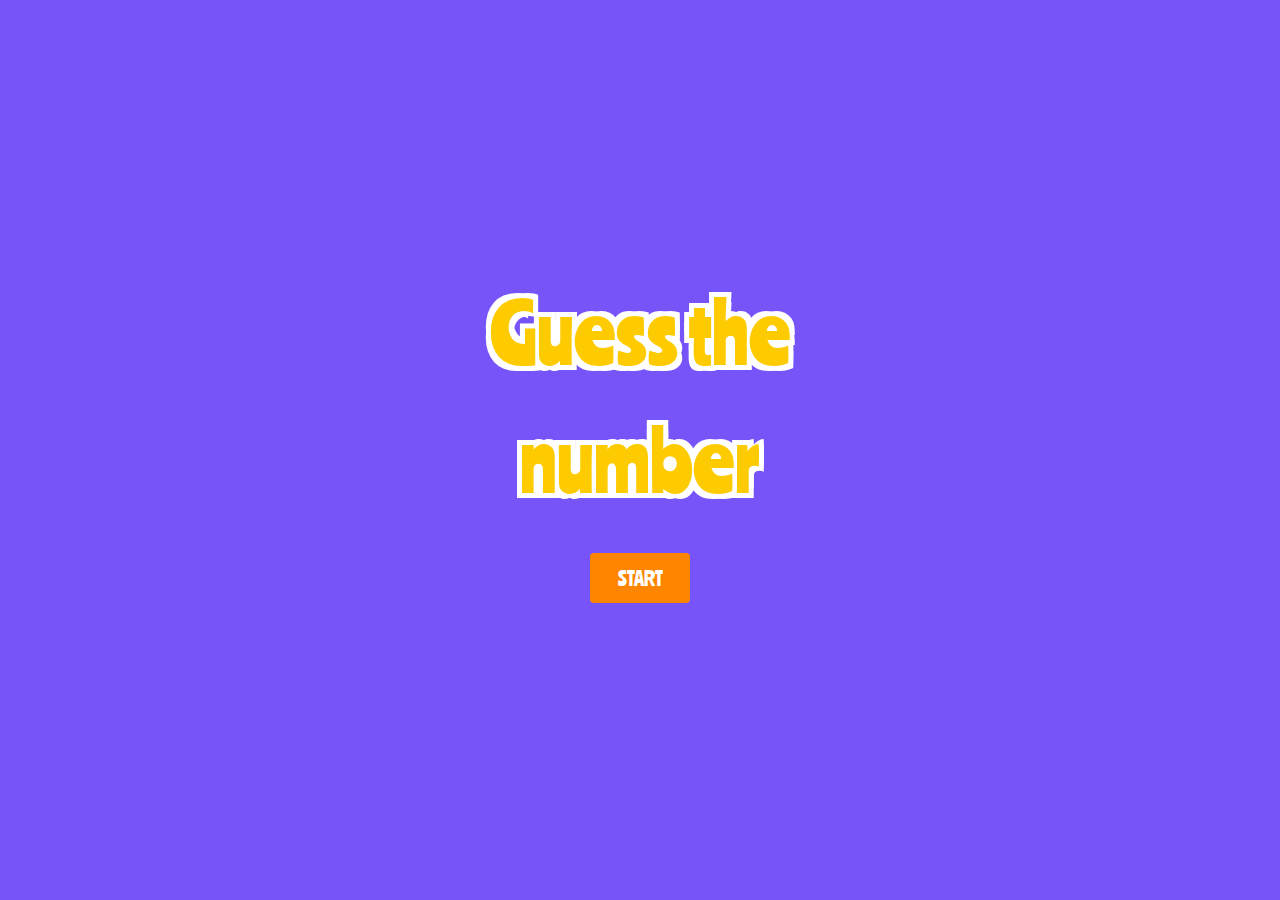
==== index.html @ b00075de "Add files via upload" ====
<!DOCTYPE html>
<html lang="en">

<head>
    <meta charset="UTF-8">
    <meta name="viewport" content="width=device-width, initial-scale=1.0">
    <link rel="stylesheet" href="style.css">
    <title>Guess It</title>
</head>

<body>
    <div class="container">
        <div class="logo">
            Guess the number
        </div>

        <div class="button" id="start">START</div>
        <script src="./app.js"></script>
    </div>
</body>

</html>
---- style.css ----
@import url('https://fonts.googleapis.com/css2?family=Ranchers&display=swap');

* {
    margin: 0;
    padding: 0;
    box-sizing: border-box;
}

.container {
    background-image: URL("https://i1.faceprep.in/ProGrad/guess-number-bg.png");
    background-color: #7754f8;
    background-size: cover;
    font-family: 'Ranchers', cursive;
    display: flex;
    flex-direction: column;
    justify-content: center;
    align-items: center;
    width: 100vw;
    line-height: 1.6;
    height: 100vh;
    padding: 0 20px;
}

.logo {
    font-size: 5em;
    color: #FECB00;
    width: 400px;
    text-align: center;
    text-shadow:
        -5px -5px 0 white,
        5px -5px 0 white,
        -5px 5px 0 white,
        5px 5px 0 white;
}

.button {
    background-color: #FE8500;
    margin: 30px 0;
    border-radius: 4px;
    min-width: 100px;
    padding: 10px 15px;
    text-align: center;
    font-size: 1.2em;
    color: white;
    cursor: pointer;
}


h1 {
    color: white;
    text-align: center;
    margin: 20px;
}

#input-container {
    display: flex;
    flex-wrap: wrap;
    justify-content: center;
}

input {
    margin: 30px;
    width: 200px;
    text-align: center;
    font-size: 1.3em;
    height: 2.5em;
}

#message {
    font-size: 1.5em;
    background-color: #FECB00;
    padding: 5px 15px;
    border-radius: 2px;
    text-align: center;
    display: none;
}

#lives-text {
    color: white;
}

img {
    width: 60%;
    max-width: 300px;
}
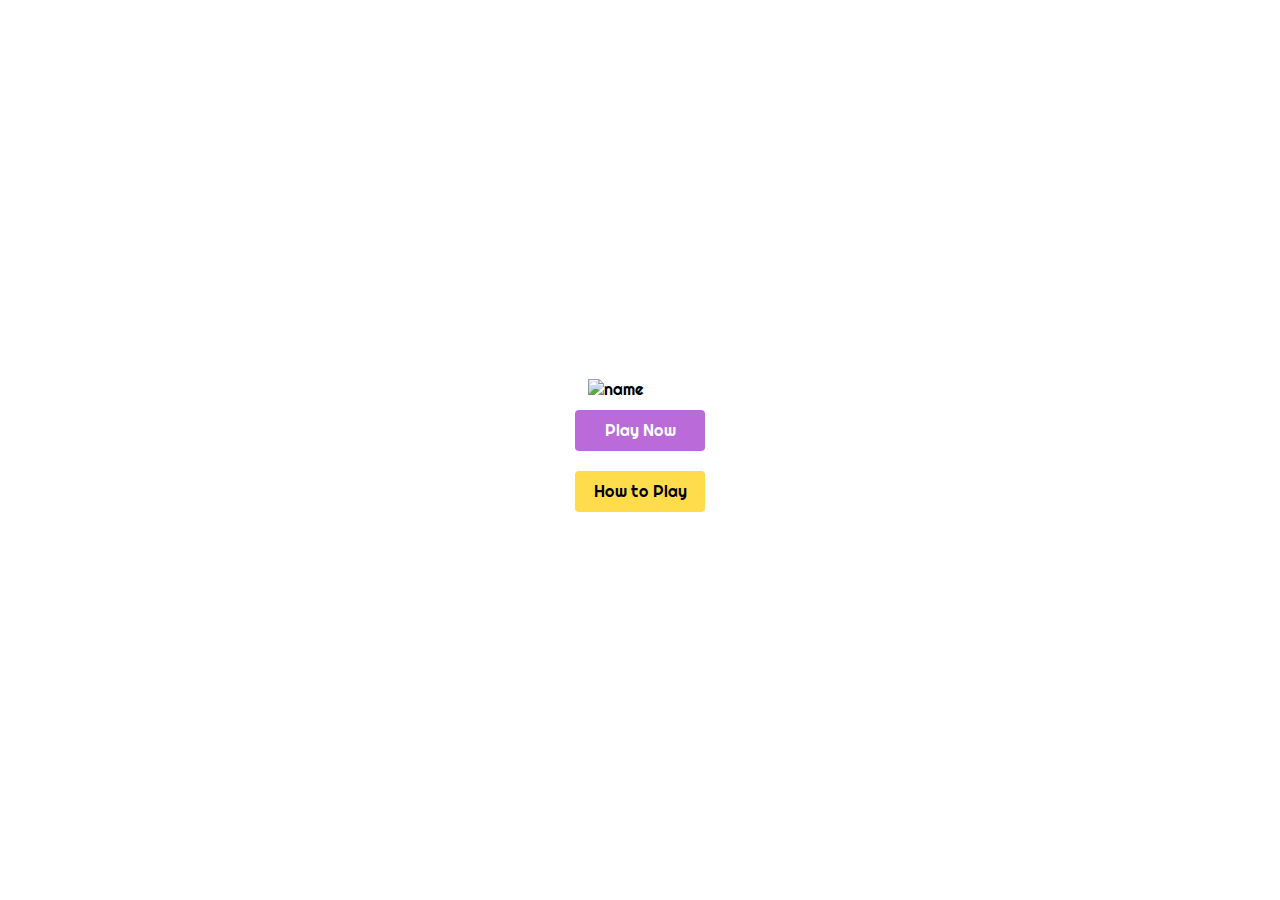
==== commit 32eab9b2: "Add files via upload" ====
--- a/index.html
+++ b/index.html
@@ -4,19 +4,32 @@
 <head>
     <meta charset="UTF-8">
     <meta name="viewport" content="width=device-width, initial-scale=1.0">
+    <title>Bubble Boom</title>
     <link rel="stylesheet" href="style.css">
-    <title>Guess It</title>
 </head>
 
 <body>
-    <div class="container">
-        <div class="logo">
-            Guess the number
+    <div class="background flex-centered">
+        <div id="game-buttons" class="flex-centered">
+            <img id="name-image" src="./assets/name.png" alt="name">
+            <div class="button" id="play-now">Play Now</div>
+            <div class="button instruction-button" id="how-to-play">How to Play</div>
         </div>
+        <div id="instructions" class="modal flex-centered">
+            <h2>STICK BY THESE RULES</h2>
+            <p>Your main goal is to pop maximum number of bubbles before you run out of time. And, your mouse is your
+                bubble shooter. Aim right and click to shoot.
+                <br>
+                <br> Remember to aim at the special bubbles that may pop up once in a while. If you pop them right, you
+                will score bonus time.
+                <br>
+                <br>
+                Let's get popping!</p>
+            <div class="button instruction-button" id="go-back">Go Back</div>
+        </div>
+    </div>
+    <script src="./app.js"></script>
 
-        <div class="button" id="start">START</div>
-        <script src="./app.js"></script>
-    </div>
 </body>
 
 </html>--- a/style.css
+++ b/style.css
@@ -1,4 +1,4 @@
-@import url('https://fonts.googleapis.com/css2?family=Ranchers&display=swap');
+@import url('https://fonts.googleapis.com/css2?family=Righteous&display=swap');
 
 * {
     margin: 0;
@@ -6,80 +6,78 @@
     box-sizing: border-box;
 }
 
-.container {
-    background-image: URL("https://i1.faceprep.in/ProGrad/guess-number-bg.png");
-    background-color: #7754f8;
-    background-size: cover;
-    font-family: 'Ranchers', cursive;
-    display: flex;
-    flex-direction: column;
-    justify-content: center;
-    align-items: center;
-    width: 100vw;
-    line-height: 1.6;
-    height: 100vh;
-    padding: 0 20px;
+body {
+    font-family: 'Righteous', cursive;
 }
 
-.logo {
-    font-size: 5em;
-    color: #FECB00;
-    width: 400px;
+.flex-centered {
+    display: flex;
+    align-items: center;
+    justify-content: center;
+}
+
+
+.background {
+    background-image: url("./assets/background.svg");
+    width: 100vw;
+    height: 100vh;
+    background-size: cover;
+}
+
+#game-buttons {
+    flex-direction: column;
+    /* height: 100vh; */
+}
+
+/* #game-buttons h1 {
+    margin: 20px auto;
+    font-size: 3em;
+    color: grey;
     text-align: center;
-    text-shadow:
-        -5px -5px 0 white,
-        5px -5px 0 white,
-        -5px 5px 0 white,
-        5px 5px 0 white;
+} */
+
+#name-image {
+    width: 80%;
+    height: auto;
 }
 
 .button {
-    background-color: #FE8500;
-    margin: 30px 0;
     border-radius: 4px;
-    min-width: 100px;
+    cursor: pointer;
+    width: 130px;
     padding: 10px 15px;
     text-align: center;
-    font-size: 1.2em;
-    color: white;
-    cursor: pointer;
+    margin: 10px auto;
 }
 
+#play-now {
+    background-color: #BB6BD9;
+    color: white;
+}
 
-h1 {
+.instruction-button {
+    background-color: #FFDC4B;
+    color: black;
+}
+
+.modal {
+    flex-direction: column;
+    background-color: #BB6BD9;
+    border-radius: 10px;
+    max-width: 450px;
+    text-align: center;
+    margin: 0 10px;
     color: white;
-    text-align: center;
+}
+
+#instructions {
+    display: none;
+}
+
+.modal * {
     margin: 20px;
 }
 
-#input-container {
-    display: flex;
-    flex-wrap: wrap;
-    justify-content: center;
-}
-
-input {
-    margin: 30px;
-    width: 200px;
-    text-align: center;
-    font-size: 1.3em;
-    height: 2.5em;
-}
-
-#message {
-    font-size: 1.5em;
-    background-color: #FECB00;
-    padding: 5px 15px;
-    border-radius: 2px;
-    text-align: center;
-    display: none;
-}
-
-#lives-text {
+/* #instructions h2 {
     color: white;
-}
-
-img {
-    width: 60%;
-    max-width: 300px;
-}+} */